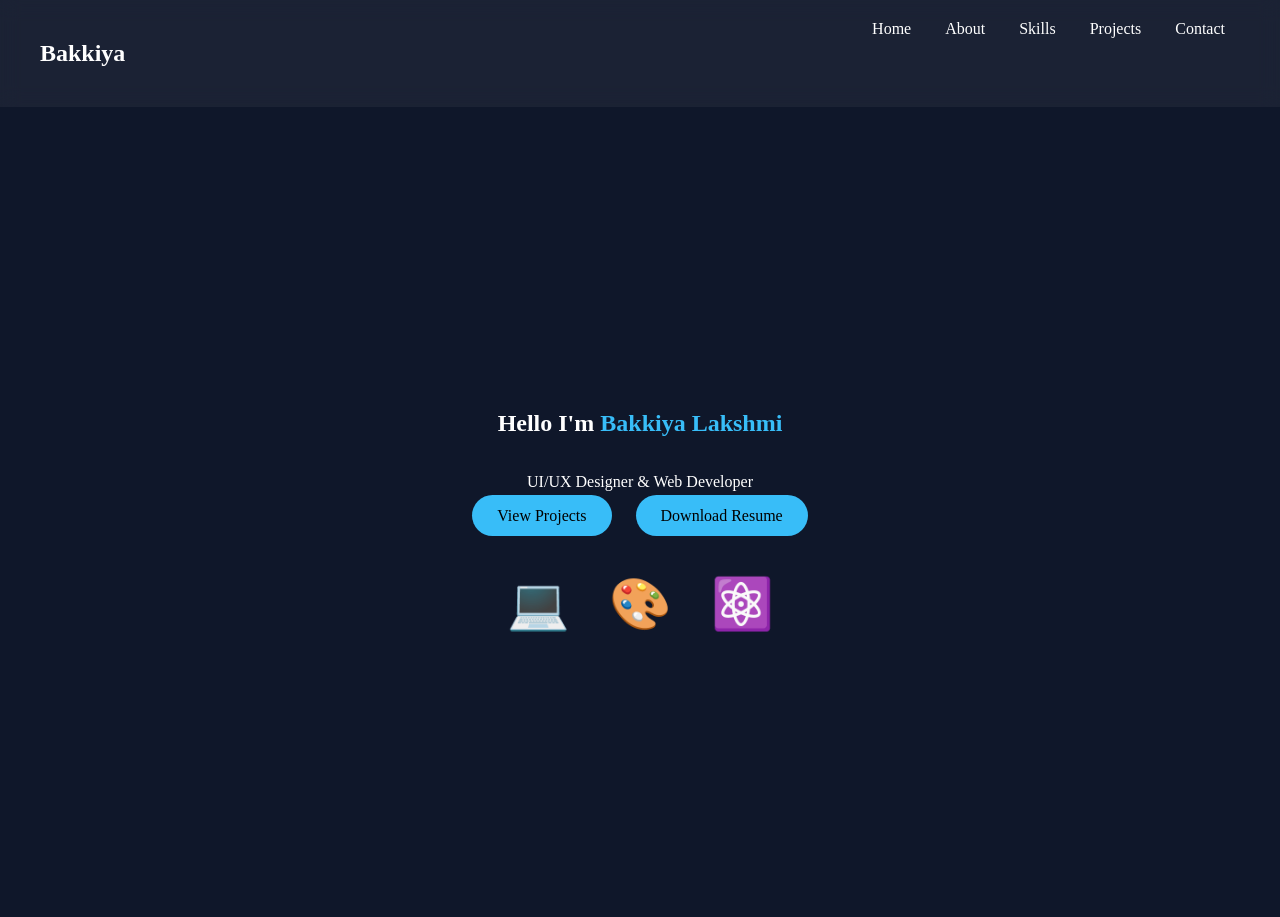
==== index.html @ 06f39c23 "Add files via upload" ====
<!DOCTYPE html>
<html>
<head>
<meta charset="UTF-8">
<meta name="viewport" content="width=device-width, initial-scale=1.0">
<title>Bakkiya Lakshmi Portfolio</title>

<link rel="stylesheet" href="style.css">

</head>

<body>

<header>

<h2 class="logo">Bakkiya</h2>

<nav>

<a href="index.html">Home</a>
<a href="about.html">About</a>
<a href="skills.html">Skills</a>
<a href="projects.html">Projects</a>
<a href="contact.html">Contact</a>

</nav>

</header>


<section class="hero">

<h1>Hello I'm <span>Bakkiya Lakshmi</span></h1>

<p>UI/UX Designer & Web Developer</p>

<div class="buttons">

<a href="projects.html">View Projects</a>

<a href="resume.pdf">Download Resume</a>

</div>

<div class="icons">

<div class="icon">💻</div>
<div class="icon">🎨</div>
<div class="icon">⚛️</div>

</div>

</section>

<script src="script.js"></script>

</body>
</html>
---- style.css ----
body{

margin:0;
font-family:Poppins;
background:#0f172a;
color:white;
overflow-x:hidden;

}

header{

display:flex;
justify-content:space-between;
padding:20px 40px;

background:rgba(255,255,255,0.05);

backdrop-filter:blur(10px);

}

nav a{

margin:0 15px;
color:white;
text-decoration:none;

}

.hero{

height:90vh;
display:flex;
flex-direction:column;
justify-content:center;
align-items:center;
text-align:center;

}

.hero span{

color:#38bdf8;

}

.buttons a{

margin:10px;
padding:12px 25px;
background:#38bdf8;
border-radius:25px;
color:black;
text-decoration:none;

}

.icons{

display:flex;
gap:40px;
margin-top:50px;

}

.icon{

font-size:50px;

animation:float 3s infinite ease-in-out;

}

@keyframes float{

0%{transform:translateY(0)}
50%{transform:translateY(-20px)}
100%{transform:translateY(0)}

}

.page{

padding:100px;
text-align:center;

}

.skills{

display:flex;
flex-wrap:wrap;
justify-content:center;
gap:20px;

}

.skill{

background:#1e293b;
padding:15px 25px;
border-radius:20px;

transition:0.3s;

}

.skill:hover{

background:#38bdf8;
color:black;

transform:scale(1.1);

}

.projects{

display:grid;
grid-template-columns:repeat(auto-fit,minmax(250px,1fr));
gap:30px;

}

.project{

background:#1e293b;
padding:30px;
border-radius:10px;

transition:0.4s;

transform-style:preserve-3d;

}

.project:hover{

transform:rotateY(10deg) rotateX(10deg) scale(1.05);

background:#38bdf8;
color:black;

}

form{

display:flex;
flex-direction:column;
gap:15px;
max-width:400px;
margin:auto;

}

input,textarea{

padding:10px;
border-radius:5px;
border:none;

}

button{

background:#38bdf8;
border:none;
padding:12px;
cursor:pointer;

}
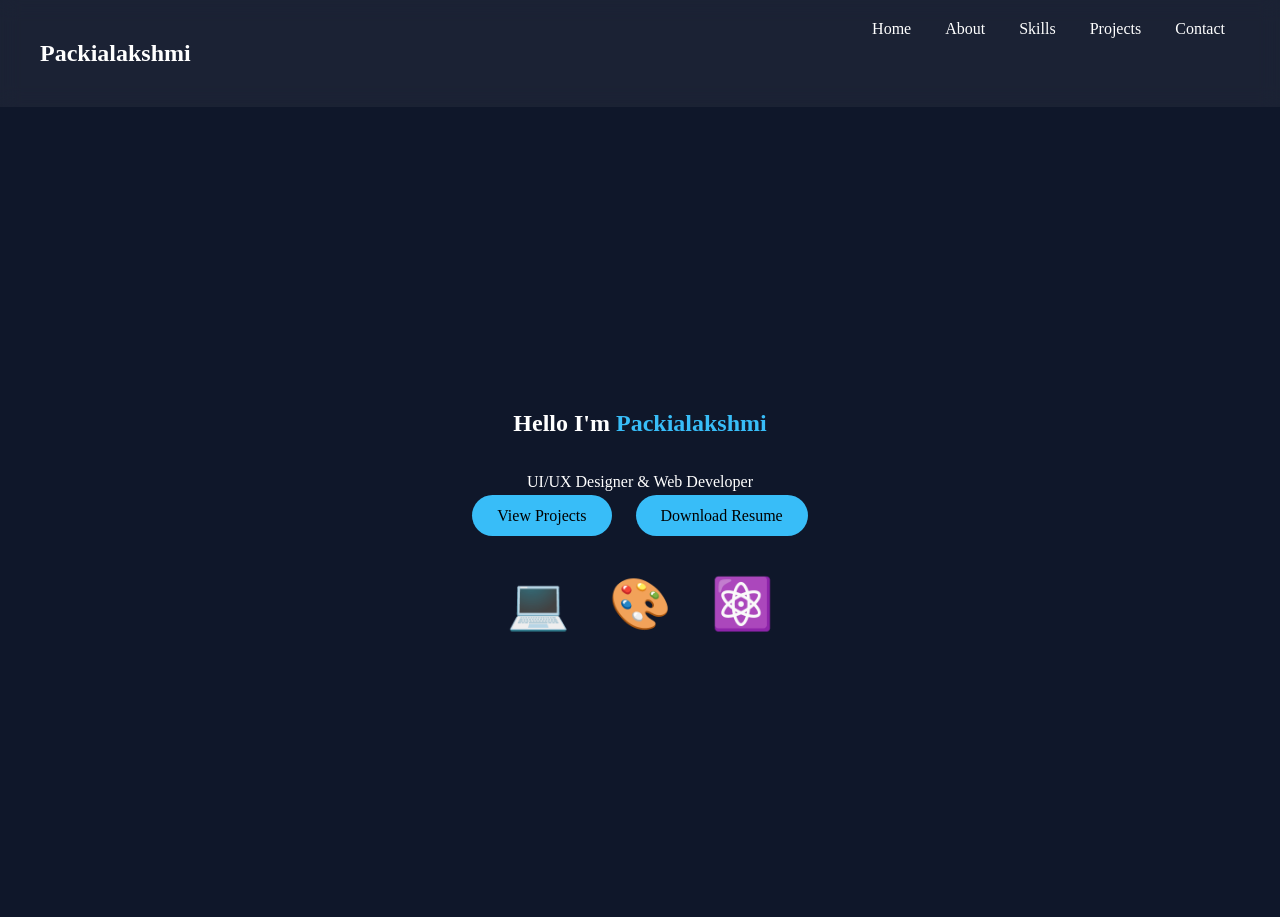
==== commit c00eec9d: "Update portfolio name from Bakkiya to Packialakshmi" ====
--- a/index.html
+++ b/index.html
@@ -3,7 +3,7 @@
 <head>
 <meta charset="UTF-8">
 <meta name="viewport" content="width=device-width, initial-scale=1.0">
-<title>Bakkiya Lakshmi Portfolio</title>
+<title>Packia Lakshmi Portfolio</title>
 
 <link rel="stylesheet" href="style.css">
 
@@ -13,7 +13,7 @@
 
 <header>
 
-<h2 class="logo">Bakkiya</h2>
+<h2 class="logo">Packialakshmi</h2>
 
 <nav>
 
@@ -30,7 +30,7 @@
 
 <section class="hero">
 
-<h1>Hello I'm <span>Bakkiya Lakshmi</span></h1>
+<h1>Hello I'm <span>Packialakshmi</span></h1>
 
 <p>UI/UX Designer & Web Developer</p>
 
@@ -55,4 +55,4 @@
 <script src="script.js"></script>
 
 </body>
-</html>+</html>
